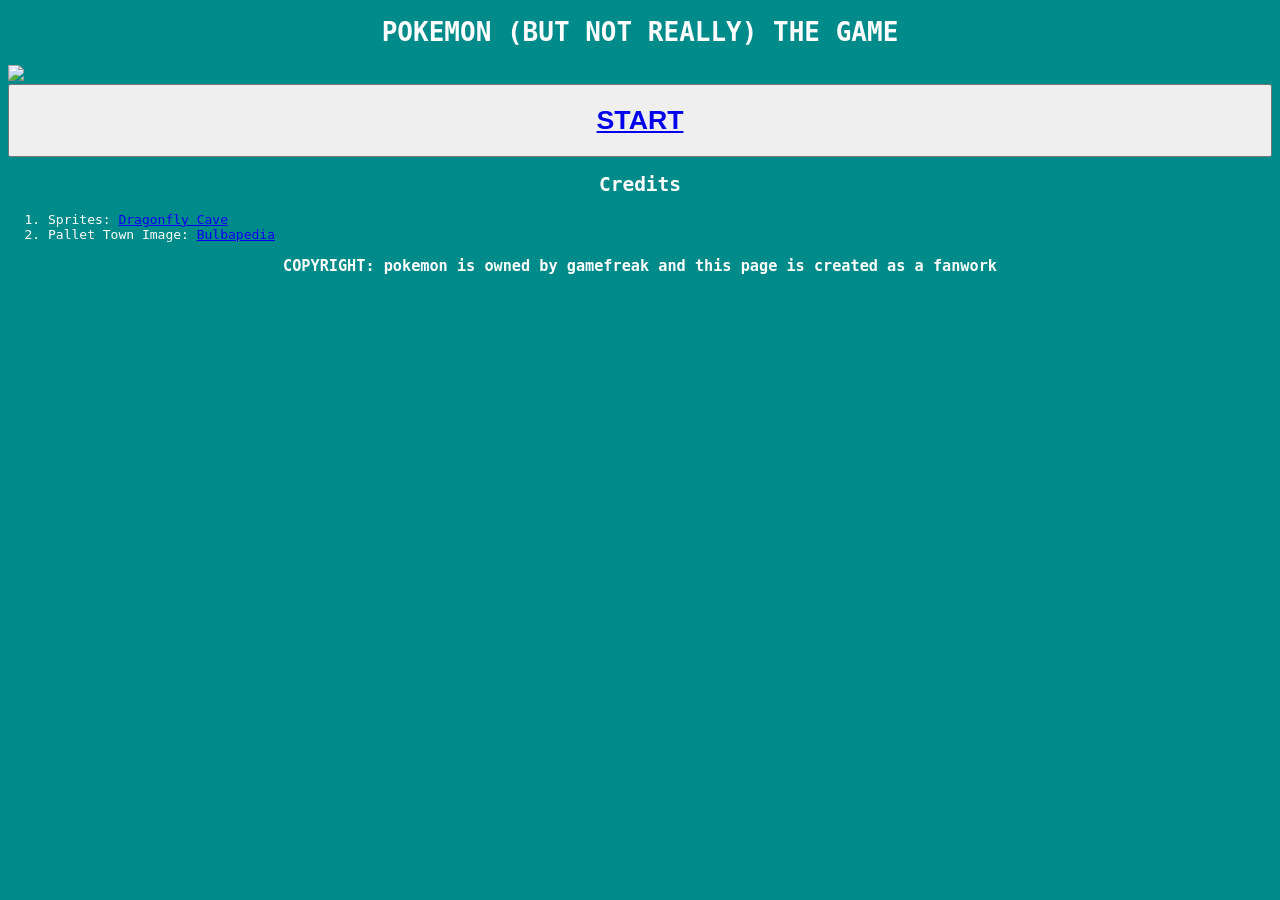
==== week2/ourfirstgame/index.html @ 4e87f65f "Add files via upload Uploaded our first game" ====
<!--declare what type of page this is-->
<!DOCTYPE html>

<!--where html starts and ends-->

<html>

<head>
    <title>OUR FIRST GAME</title>
</head>

<!--html pages are made of elements-->
<!--elements have three parts, a tag that describes the elements, the content/what's being rendered by the browser and the attributes-->
<body style="background-color: darkcyan; color: white; font-family: monospace">

    <!--H1 through H6 are Section Titles-->

        <h1 style="color: white; text-align: center; font-family: monospace;">POKEMON (BUT NOT REALLY) THE GAME</h1>
    <!--IMG element renders an image-->

    <img src="./assets/Pallet_Town_PE.png" aria-label="an image of pallet town from pokemon" style="width: 100%"></img>

    <button class="start-button" style="width: 100%"><h1 style="text-align: center;"><a href="./game.html">START</a></h1></button>

    <!--LISTS: ordered list (where the steps count; 1,2,3,4) and unordered lists (lists where order doesn't matter;  * , * )-->

    <section id="credits">
        <h2 style="text-align: center">Credits</h2>
        <ol>
            <li>Sprites:  <a href="https://www.dragonflycave.com/resources/sprite-generator/">Dragonfly Cave</a></li>
            <li>Pallet Town Image:  <a href="https://bulbapedia.bulbagarden.net/wiki/Main_Page">Bulbapedia</a></li>
        </ol>
    </section>

    <h3 style="color: white; text-align: center; font-family: monospace;">COPYRIGHT: pokemon is owned by gamefreak and this page is created as a fanwork</h3>
    



</body>
</html>
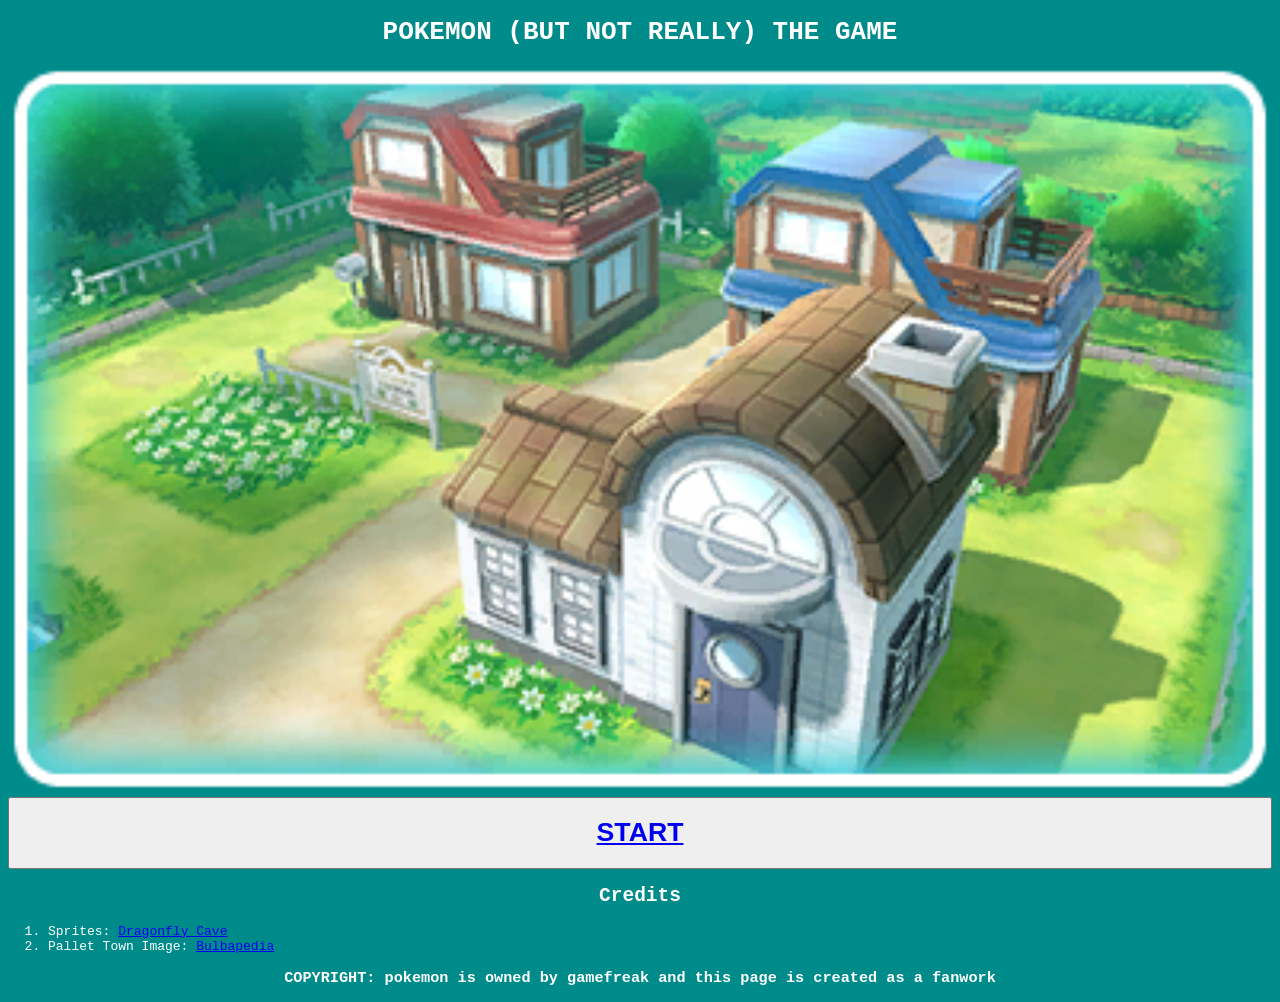
==== commit b6fcdb58: "Add files via upload uploaded our first game" ====
--- a/week2/ourfirstgame/index.html
+++ b/week2/ourfirstgame/index.html
@@ -18,7 +18,7 @@
         <h1 style="color: white; text-align: center; font-family: monospace;">POKEMON (BUT NOT REALLY) THE GAME</h1>
     <!--IMG element renders an image-->
 
-    <img src="./assets/Pallet_Town_PE.png" aria-label="an image of pallet town from pokemon" style="width: 100%"></img>
+    <img src="asset/Pallet_Town_PE.png" aria-label="an image of pallet town from pokemon" style="width: 100%"></img>
 
     <button class="start-button" style="width: 100%"><h1 style="text-align: center;"><a href="./game.html">START</a></h1></button>
 
